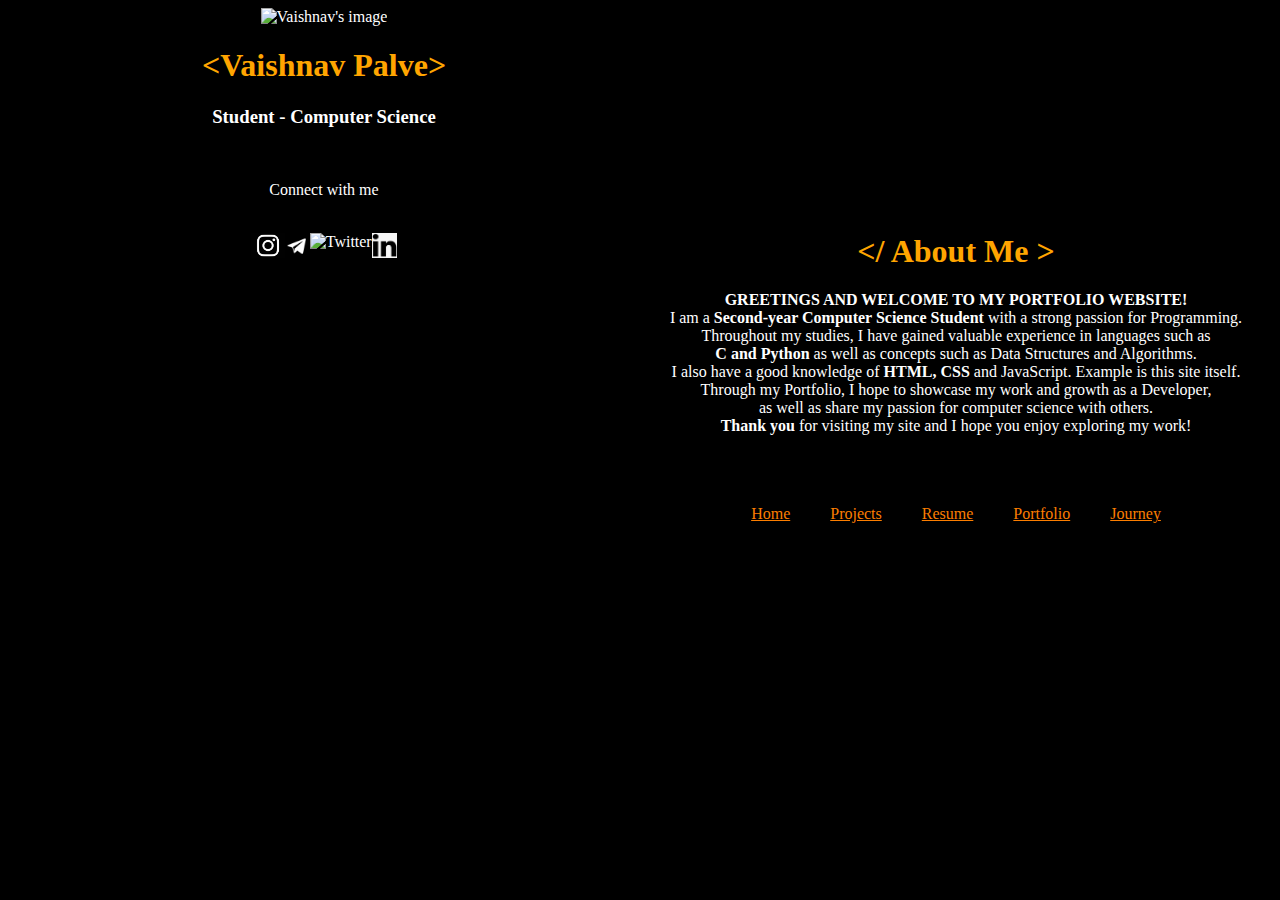
==== index.html @ 1aa4a0c2 "Update index.html" ====
<!-- Design link : https://www.canva.com/design/DAFeUAPm_R0/LTwJmHns24Te9-E0Tz4h7g/edit?utm_content=DAFeUAPm_R0&utm_campaign=designshare&utm_medium=link2&utm_source=sharebutton -->
<!DOCTYPE html>
<html lang="en">
<head>
    <meta charset="UTF-8">
    <meta http-equiv="X-UA-Compatible" content="IE=edge">
    <meta name="viewport" content="width=device-width, initial-scale=1.0">
    <title>Portfolio 1</title>
    <link rel="stylesheet" href="style.css">
</head>
<body>
    <div class="container">
        <div class="left-panel">
            <div class="in-left">
                <img src="https://github.com/palvevaishnav/palvevaishnav.github.io/blob/main/vaishnav1.jpg" alt="Vaishnav's image" id="sasuke">
                <h1>&lt;Vaishnav Palve&gt;</h1>
                <h3>Student - Computer Science</h3>
                <br>
                <div>
                    <p>Connect with me</p>
                    <br>
                    <div class="social">
                        <div id="insta">
                            <a href="https://www.instagram.com/palve_vaishnav/"><img src="insta logo.jpg" alt="Instagram" style="height:25px"></a>
                        </div>
                        <div id="tele">
                            <a href="https://t.me/palvevaishnav"><img src="telegram icon.jpg" alt="Telegram" style="height:25px"></a>
                        </div>
                        <div id="Twt">
                            <img "twitter icon.png" alt="Twitter" style="height:25px">
                        </div>
                        <div id="lin">
                            <a href="https://in.linkedin.com/in/vaishnavpalve"><img src="linkedin icon.png" alt="Linkedin" style="height:25px"></a>
                        </div>
                    </div>
                </div>
            </div>
        </div>
        <div class="right-panel">
            <br><br><br><br><br>
            <div class="in-right">
                <h1>&lt;/ About Me &gt;</h1>
                <p><b>GREETINGS AND WELCOME TO MY PORTFOLIO WEBSITE!</b><br>
                I am a <b>Second-year Computer Science Student</b> with a strong passion for Programming.<br>
                Throughout my studies, I have gained valuable experience in languages such as<br>
                <b>C and Python</b> as well as concepts such as Data Structures and Algorithms.<br>
                I also have a good knowledge of <b>HTML, CSS</b> and JavaScript. Example is this site itself.<br>
                Through my Portfolio, I hope to showcase my work and growth as a Developer,<br>
                as well as share my passion for computer science with others.<br>
                <b>Thank you</b> for visiting my site and I hope you enjoy exploring my work!</p>
                
                <br><br><br>

                <div class="index">
                    <a href="index.html" id="ind">Home</a>
                    <a href="project.html" id="ind">Projects</a>
                    <a href="webresume.pdf" id="ind">Resume</a>
                    <a href="port.html" id="ind">Portfolio</a>
                    <a href="journey.html" id="ind">Journey</a>
                </div>
            </div>
        </div>
    </div>
</body>
</html>
---- style.css ----
/* Optimized code: */

body {
background-color: #000;
}

.container {
display: flex;
flex-direction: row;
flex-wrap: wrap;
height: auto;
}

.left-panel, .right-panel {
flex: 1;
display: block;
justify-content: center;
height: auto;
color: #fff;
text-align: center;
}

.right-panel {
    margin-top: 3cm;
align-items: center;
}

.in-left, .in-right {
/* margin-top: 2cm; */
display: block;
}

.in-left h1, .in-right h1 {
color: orange;
}

#sasuke {
height: 300px;
justify-content: center;
margin: 0 2cm;
}

.social, .index {
display: flex;
justify-content: center;
flex-direction: row;
height: auto;
color: #fff;
}

#ind {
margin: 0 20px;
color: #fc7e00;
}

.main-container {
position: relative;
width: 500px;
margin: auto;
/* background-color: aqua; */
}

.main-container::after {
content: '';
position: absolute;
width: 1px;
background-color: #fff;
top: -60px;
bottom: 0;
/* left: 50%; */
margin: 10px 0 0 10px;
}

.text-wrapper {
padding: 10px 40px;
position: relative;
width: 55%;
box-sizing: border-box;
margin: 50px 0;
}

.text-wrapper::after {
content: '';
position: absolute;
width: 80px;
height: 0.1px;
right: -10px;
background-color: #fff;
top: 15px;
border-radius: 80%;
z-index: 1;
}

.left, .right {
position: relative;
}

.left {
left: 0;
}

.right {
left: 50%;
}

.right::after {
left: -10px;
}

.center{
    color: #fff;
}

.content {
padding: 15px 17px;
background-color: #d3d0cd;
border-radius: 4px;
}

.content h3 {
text-transform: uppercase;
font-size: 14px;
color: #000;
letter-spacing: 1px;
}

.content p {
color: #000;
font-weight: 300;
font-size: 18px;
margin-top: 2px;
}

.indexjr {
margin-top: 80px;
}
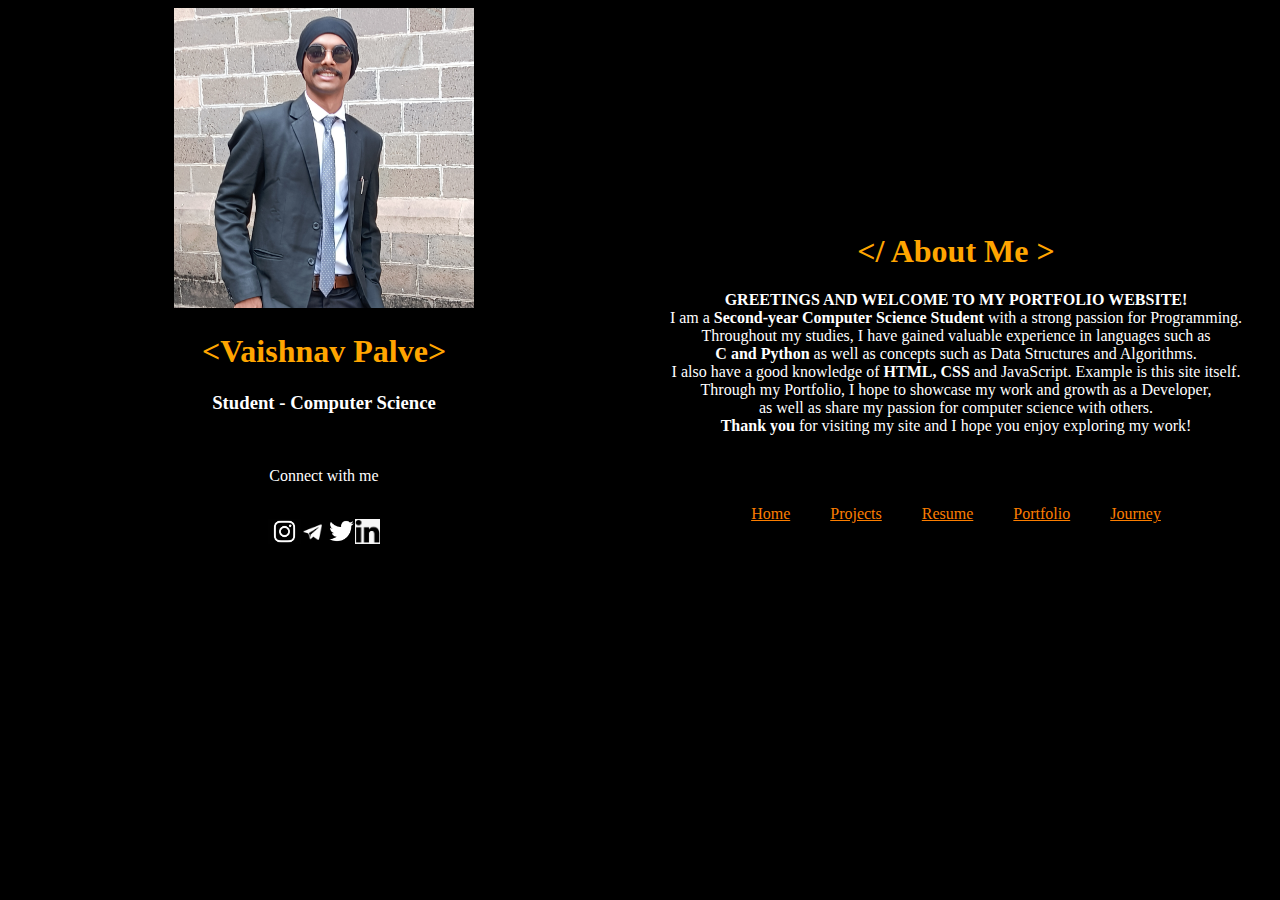
==== commit 51d1bd5f: "Update index.html" ====
--- a/index.html
+++ b/index.html
@@ -12,7 +12,7 @@
     <div class="container">
         <div class="left-panel">
             <div class="in-left">
-                <img src="https://github.com/palvevaishnav/palvevaishnav.github.io/blob/main/vaishnav1.jpg" alt="Vaishnav's image" id="sasuke">
+                <img src="vaishnav1.jpg" alt="Vaishnav's image" id="sasuke">
                 <h1>&lt;Vaishnav Palve&gt;</h1>
                 <h3>Student - Computer Science</h3>
                 <br>
@@ -27,7 +27,7 @@
                             <a href="https://t.me/palvevaishnav"><img src="telegram icon.jpg" alt="Telegram" style="height:25px"></a>
                         </div>
                         <div id="Twt">
-                            <img "twitter icon.png" alt="Twitter" style="height:25px">
+                            <img src="twitter icon.png" alt="Twitter" style="height:25px">
                         </div>
                         <div id="lin">
                             <a href="https://in.linkedin.com/in/vaishnavpalve"><img src="linkedin icon.png" alt="Linkedin" style="height:25px"></a>
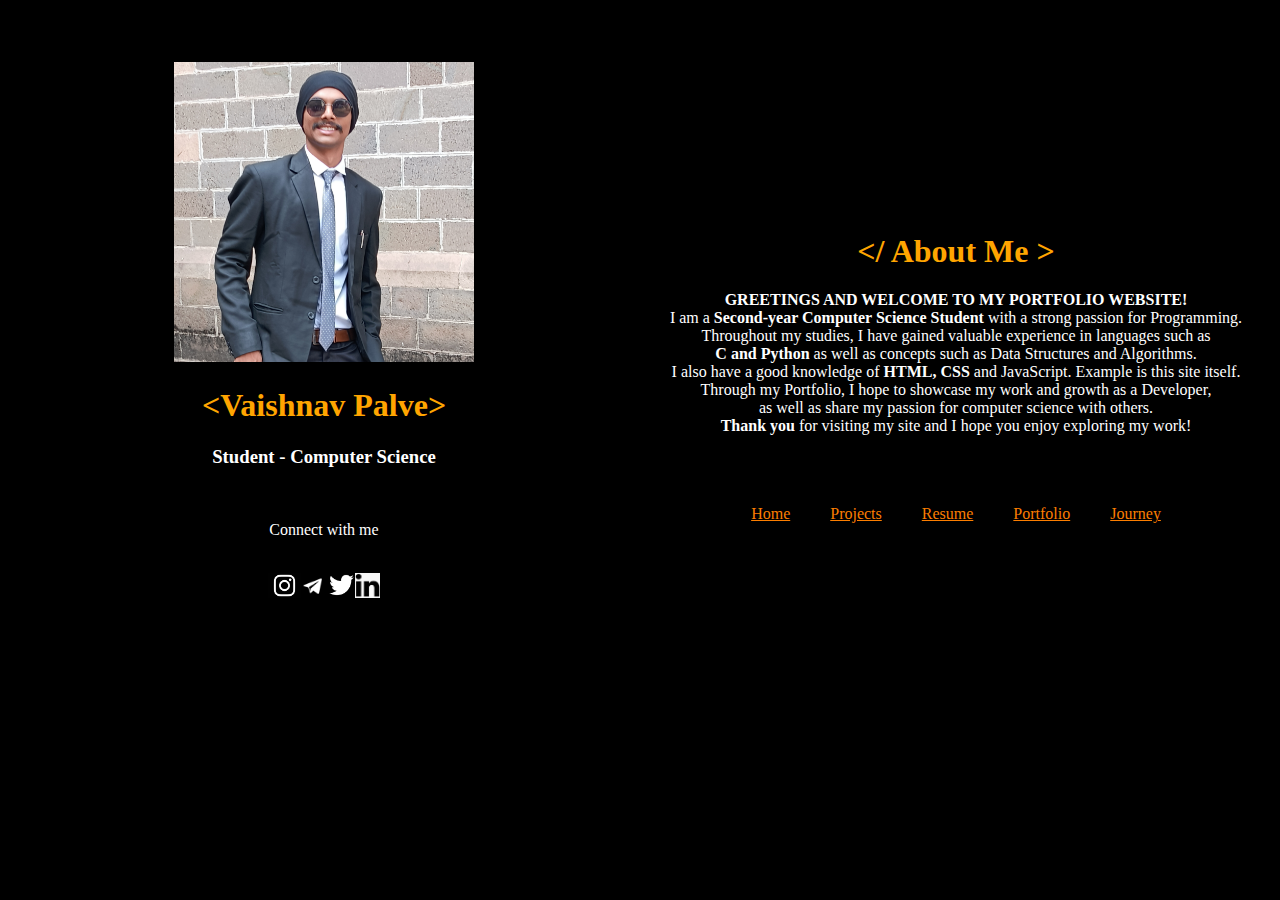
==== commit aca9098a: "Update index.html" ====
--- a/index.html
+++ b/index.html
@@ -12,6 +12,7 @@
     <div class="container">
         <div class="left-panel">
             <div class="in-left">
+                <br><br><br>
                 <img src="vaishnav1.jpg" alt="Vaishnav's image" id="sasuke">
                 <h1>&lt;Vaishnav Palve&gt;</h1>
                 <h3>Student - Computer Science</h3>
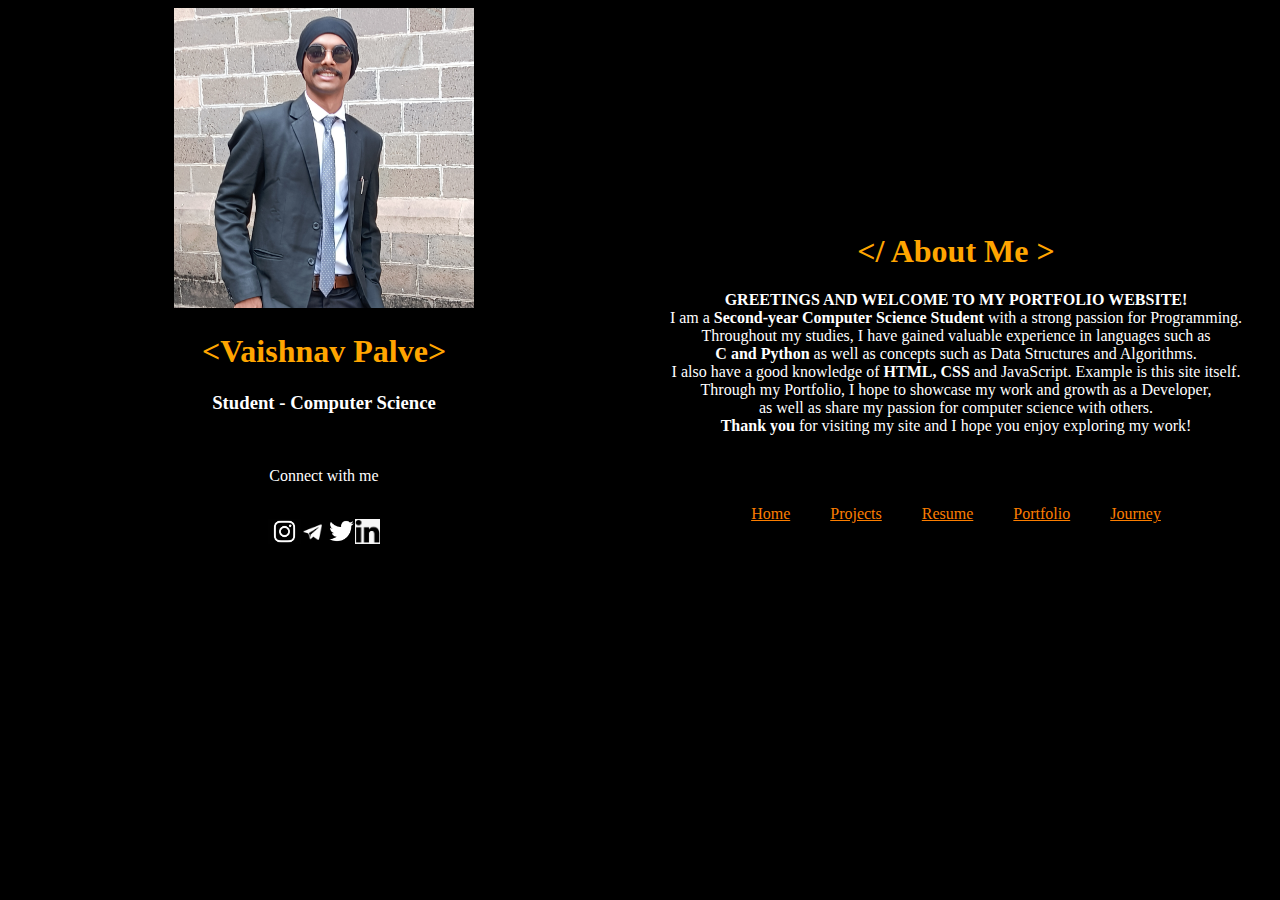
==== commit 77461848: "Update index.html" ====
--- a/index.html
+++ b/index.html
@@ -5,14 +5,14 @@
     <meta charset="UTF-8">
     <meta http-equiv="X-UA-Compatible" content="IE=edge">
     <meta name="viewport" content="width=device-width, initial-scale=1.0">
-    <title>Portfolio 1</title>
+    <title>First Project- Portfolio </title>
     <link rel="stylesheet" href="style.css">
 </head>
 <body>
     <div class="container">
         <div class="left-panel">
             <div class="in-left">
-                <br><br><br>
+                <!--<br><br><br>-->
                 <img src="vaishnav1.jpg" alt="Vaishnav's image" id="sasuke">
                 <h1>&lt;Vaishnav Palve&gt;</h1>
                 <h3>Student - Computer Science</h3>
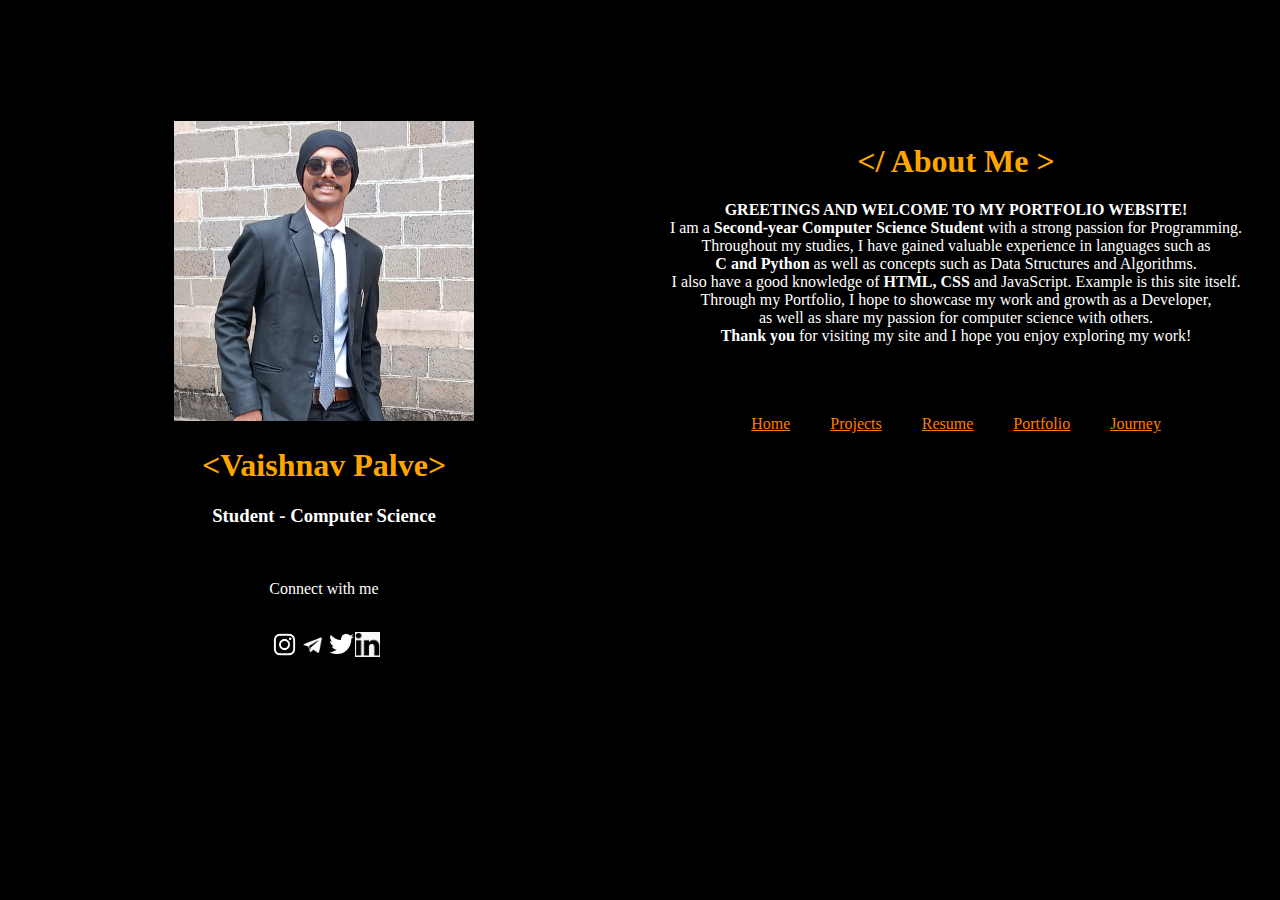
==== commit 1af7f276: "Update index.html" ====
--- a/index.html
+++ b/index.html
@@ -38,7 +38,6 @@
             </div>
         </div>
         <div class="right-panel">
-            <br><br><br><br><br>
             <div class="in-right">
                 <h1>&lt;/ About Me &gt;</h1>
                 <p><b>GREETINGS AND WELCOME TO MY PORTFOLIO WEBSITE!</b><br>
--- a/style.css
+++ b/style.css
@@ -12,19 +12,21 @@
 }
 
 .left-panel, .right-panel {
+    margin-top:3cm;
 flex: 1;
 display: block;
 justify-content: center;
 height: auto;
 color: #fff;
 text-align: center;
-}
-
-.right-panel {
-    margin-top: 3cm;
 align-items: center;
 }
 
+/*
+.right-panel {
+    margin-top: 6cm;
+}
+*/
 .in-left, .in-right {
 /* margin-top: 2cm; */
 display: block;
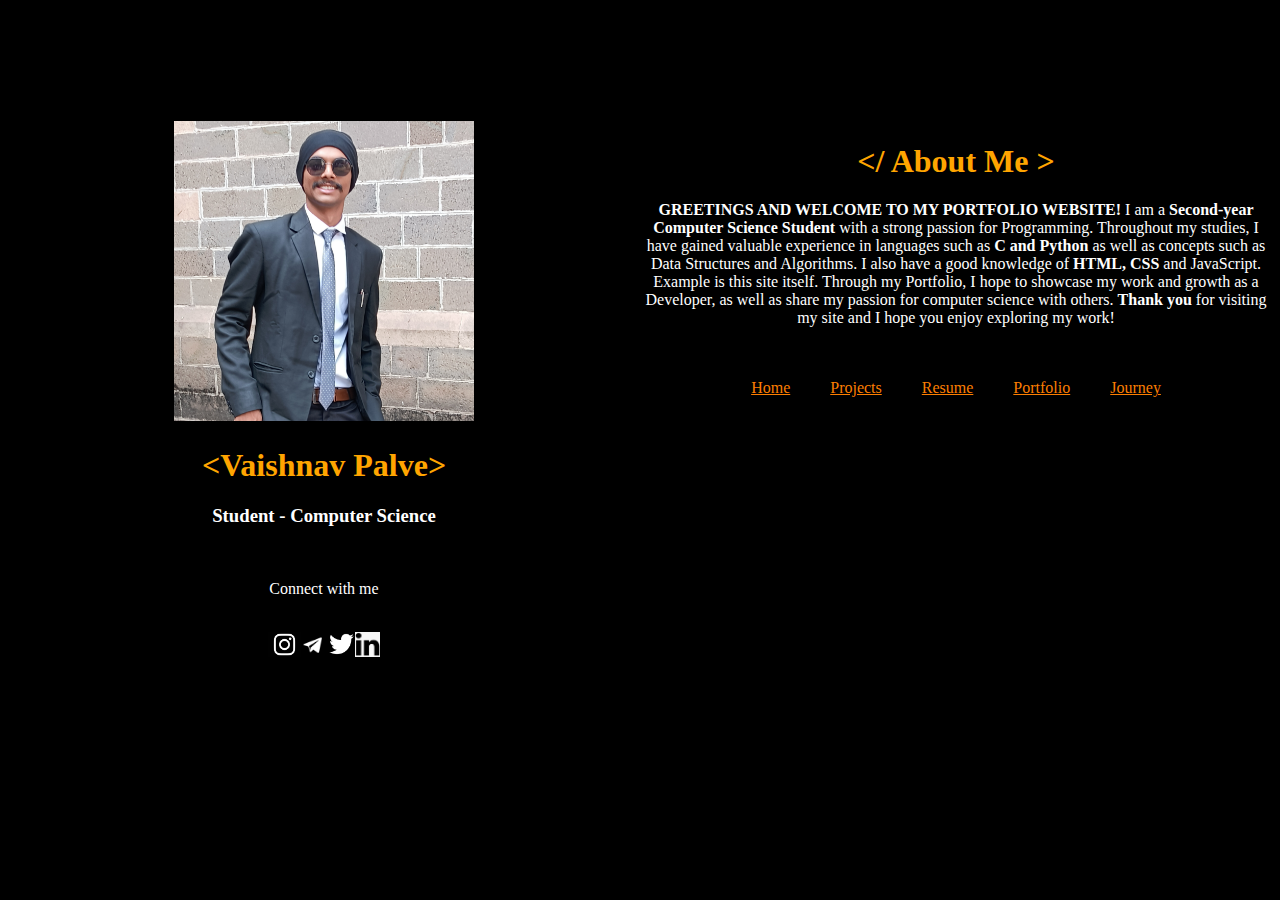
==== commit 66a00e26: "Update index.html" ====
--- a/index.html
+++ b/index.html
@@ -40,17 +40,15 @@
         <div class="right-panel">
             <div class="in-right">
                 <h1>&lt;/ About Me &gt;</h1>
-                <p><b>GREETINGS AND WELCOME TO MY PORTFOLIO WEBSITE!</b><br>
-                I am a <b>Second-year Computer Science Student</b> with a strong passion for Programming.<br>
-                Throughout my studies, I have gained valuable experience in languages such as<br>
-                <b>C and Python</b> as well as concepts such as Data Structures and Algorithms.<br>
-                I also have a good knowledge of <b>HTML, CSS</b> and JavaScript. Example is this site itself.<br>
-                Through my Portfolio, I hope to showcase my work and growth as a Developer,<br>
-                as well as share my passion for computer science with others.<br>
+                <p><b>GREETINGS AND WELCOME TO MY PORTFOLIO WEBSITE!</b>
+                I am a <b>Second-year Computer Science Student</b> with a strong passion for Programming.
+                Throughout my studies, I have gained valuable experience in languages such as
+                <b>C and Python</b> as well as concepts such as Data Structures and Algorithms.
+                I also have a good knowledge of <b>HTML, CSS</b> and JavaScript. Example is this site itself.
+                Through my Portfolio, I hope to showcase my work and growth as a Developer,
+                as well as share my passion for computer science with others.
                 <b>Thank you</b> for visiting my site and I hope you enjoy exploring my work!</p>
-                
-                <br><br><br>
-
+                <br><br>
                 <div class="index">
                     <a href="index.html" id="ind">Home</a>
                     <a href="project.html" id="ind">Projects</a>
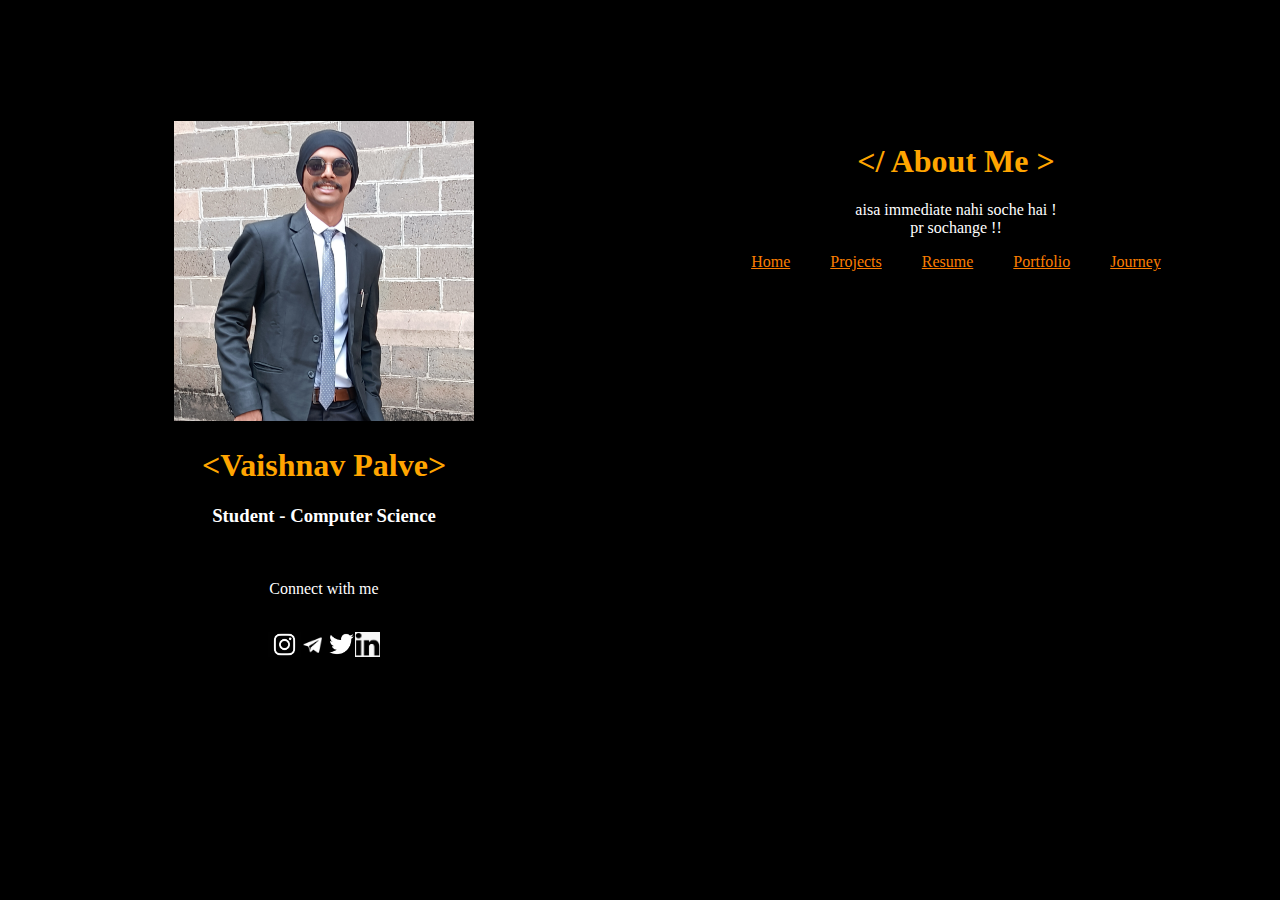
==== commit a73ff377: "Update index.html" ====
--- a/index.html
+++ b/index.html
@@ -40,7 +40,7 @@
         <div class="right-panel">
             <div class="in-right">
                 <h1>&lt;/ About Me &gt;</h1>
-                <p><b>GREETINGS AND WELCOME TO MY PORTFOLIO WEBSITE!</b>
+               <!-- <p><b>GREETINGS AND WELCOME TO MY PORTFOLIO WEBSITE!</b>
                 I am a <b>Second-year Computer Science Student</b> with a strong passion for Programming.
                 Throughout my studies, I have gained valuable experience in languages such as
                 <b>C and Python</b> as well as concepts such as Data Structures and Algorithms.
@@ -48,7 +48,8 @@
                 Through my Portfolio, I hope to showcase my work and growth as a Developer,
                 as well as share my passion for computer science with others.
                 <b>Thank you</b> for visiting my site and I hope you enjoy exploring my work!</p>
-                <br><br>
+                <br><br> -->
+                <p> aisa immediate nahi soche hai ! <br> pr sochange !!</p>
                 <div class="index">
                     <a href="index.html" id="ind">Home</a>
                     <a href="project.html" id="ind">Projects</a>
